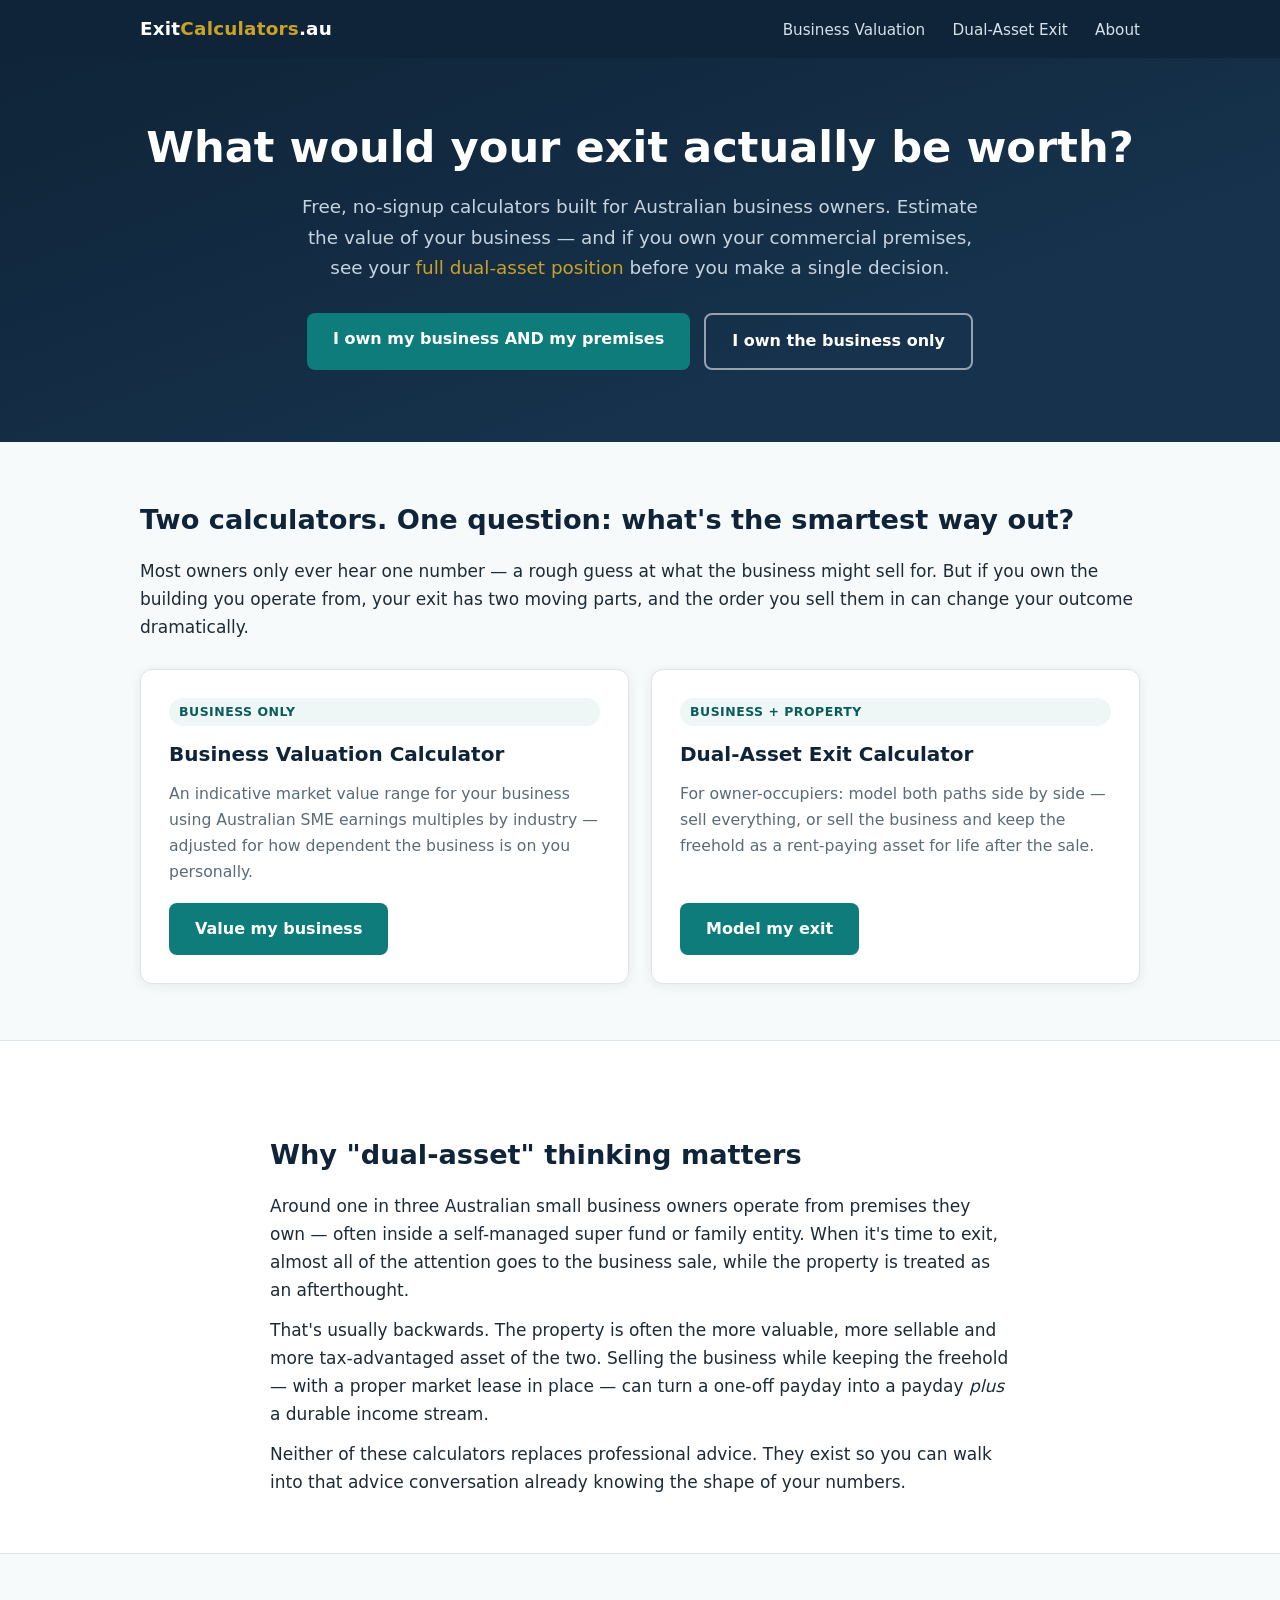
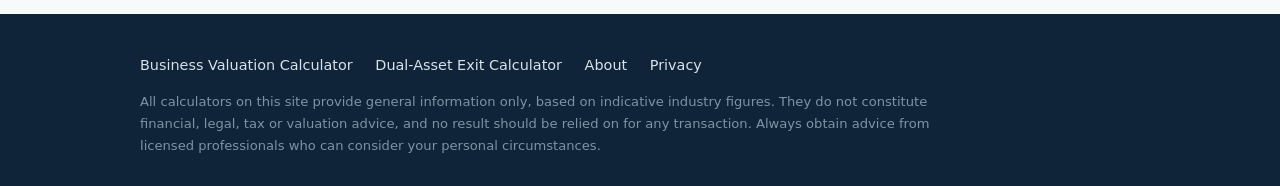
==== index.html @ 9fd386ba "Add business valuation and dual-asset exit calculator site Static SEO-ready site with two free calcu" ====
<!DOCTYPE html>
<html lang="en-AU">
<head>
  <meta charset="UTF-8">
  <meta name="viewport" content="width=device-width, initial-scale=1.0">
  <title>Free Business Exit Calculators Australia | Business Valuation &amp; Dual-Asset Exit</title>
  <meta name="description" content="Free Australian calculators for business owners planning an exit. Estimate what your business is worth, and if you own your premises, model your full dual-asset exit — business plus property.">
  <link rel="stylesheet" href="styles.css">
</head>
<body>

<header class="site-header">
  <div class="wrap">
    <a class="brand" href="/">Exit<span>Calculators</span>.au</a>
    <nav class="site-nav">
      <a href="/business-valuation-calculator/">Business Valuation</a>
      <a href="/dual-asset-exit-calculator/">Dual-Asset Exit</a>
      <a href="/about.html">About</a>
    </nav>
  </div>
</header>

<section class="hero">
  <div class="wrap">
    <h1>What would your exit actually be worth?</h1>
    <p class="lead">Free, no-signup calculators built for Australian business owners. Estimate the value of your business — and if you own your commercial premises, see your <span class="accent">full dual-asset position</span> before you make a single decision.</p>
    <div class="btn-row">
      <a class="btn btn-primary" href="/dual-asset-exit-calculator/">I own my business AND my premises</a>
      <a class="btn btn-outline" href="/business-valuation-calculator/">I own the business only</a>
    </div>
  </div>
</section>

<section class="section">
  <div class="wrap">
    <h2>Two calculators. One question: what's the smartest way out?</h2>
    <p>Most owners only ever hear one number — a rough guess at what the business might sell for. But if you own the building you operate from, your exit has two moving parts, and the order you sell them in can change your outcome dramatically.</p>
    <div class="card-grid">
      <div class="card">
        <span class="badge">Business only</span>
        <h3>Business Valuation Calculator</h3>
        <p>An indicative market value range for your business using Australian SME earnings multiples by industry — adjusted for how dependent the business is on you personally.</p>
        <a class="btn btn-primary" href="/business-valuation-calculator/">Value my business</a>
      </div>
      <div class="card">
        <span class="badge">Business + Property</span>
        <h3>Dual-Asset Exit Calculator</h3>
        <p>For owner-occupiers: model both paths side by side — sell everything, or sell the business and keep the freehold as a rent-paying asset for life after the sale.</p>
        <a class="btn btn-primary" href="/dual-asset-exit-calculator/">Model my exit</a>
      </div>
    </div>
  </div>
</section>

<section class="section alt">
  <div class="wrap narrow content">
    <h2 class="mt-0">Why "dual-asset" thinking matters</h2>
    <p>Around one in three Australian small business owners operate from premises they own — often inside a self-managed super fund or family entity. When it's time to exit, almost all of the attention goes to the business sale, while the property is treated as an afterthought.</p>
    <p>That's usually backwards. The property is often the more valuable, more sellable and more tax-advantaged asset of the two. Selling the business while keeping the freehold — with a proper market lease in place — can turn a one-off payday into a payday <em>plus</em> a durable income stream.</p>
    <p>Neither of these calculators replaces professional advice. They exist so you can walk into that advice conversation already knowing the shape of your numbers.</p>
  </div>
</section>

<footer class="site-footer">
  <div class="wrap">
    <div class="foot-links">
      <a href="/business-valuation-calculator/">Business Valuation Calculator</a>
      <a href="/dual-asset-exit-calculator/">Dual-Asset Exit Calculator</a>
      <a href="/about.html">About</a>
      <a href="/privacy.html">Privacy</a>
    </div>
    <p class="legal">All calculators on this site provide general information only, based on indicative industry figures. They do not constitute financial, legal, tax or valuation advice, and no result should be relied on for any transaction. Always obtain advice from licensed professionals who can consider your personal circumstances.</p>
  </div>
</footer>

</body>
</html>
---- styles.css ----
/* ============================================================
   Exit Calculators — shared stylesheet
   ============================================================ */

:root {
  --navy: #0f2438;
  --navy-2: #16324c;
  --teal: #0e7c7b;
  --teal-dark: #0a5c5b;
  --gold: #c9a227;
  --ink: #1d2b36;
  --muted: #5a6b78;
  --line: #dde5ea;
  --bg: #f7fafb;
  --card: #ffffff;
  --good: #1e7e4e;
  --radius: 12px;
  --shadow: 0 2px 12px rgba(15, 36, 56, 0.08);
  --font: "Segoe UI", system-ui, -apple-system, "Helvetica Neue", Arial, sans-serif;
}

* { box-sizing: border-box; margin: 0; padding: 0; }

html { scroll-behavior: smooth; }

body {
  font-family: var(--font);
  color: var(--ink);
  background: var(--bg);
  line-height: 1.65;
  font-size: 17px;
}

img { max-width: 100%; }

a { color: var(--teal); }
a:hover { color: var(--teal-dark); }

/* ---------- Layout ---------- */

.wrap {
  max-width: 1040px;
  margin: 0 auto;
  padding: 0 20px;
}

.narrow { max-width: 780px; }

/* ---------- Header ---------- */

.site-header {
  background: var(--navy);
  color: #fff;
  padding: 14px 0;
}

.site-header .wrap {
  display: flex;
  align-items: center;
  justify-content: space-between;
  flex-wrap: wrap;
  gap: 10px;
}

.brand {
  color: #fff;
  text-decoration: none;
  font-weight: 700;
  font-size: 1.15rem;
  letter-spacing: 0.2px;
}

.brand span { color: var(--gold); }

.site-nav a {
  color: #d6e2ec;
  text-decoration: none;
  margin-left: 22px;
  font-size: 0.95rem;
}

.site-nav a:hover { color: #fff; }

/* ---------- Hero ---------- */

.hero {
  background: linear-gradient(160deg, var(--navy) 0%, var(--navy-2) 70%);
  color: #fff;
  padding: 64px 0 72px;
  text-align: center;
}

.hero h1 {
  font-size: clamp(1.8rem, 4.5vw, 2.7rem);
  line-height: 1.2;
  margin-bottom: 18px;
}

.hero p.lead {
  font-size: 1.15rem;
  color: #c6d4e0;
  max-width: 700px;
  margin: 0 auto 30px;
}

.hero .accent { color: var(--gold); }

/* ---------- Buttons ---------- */

.btn {
  display: inline-block;
  padding: 13px 26px;
  border-radius: 8px;
  font-weight: 600;
  font-size: 1rem;
  text-decoration: none;
  cursor: pointer;
  border: none;
  transition: background 0.15s ease;
}

.btn-primary { background: var(--teal); color: #fff; }
.btn-primary:hover { background: var(--teal-dark); color: #fff; }

.btn-outline {
  background: transparent;
  color: #fff;
  border: 2px solid rgba(255, 255, 255, 0.55);
}
.btn-outline:hover { border-color: #fff; color: #fff; }

.btn-row { display: flex; gap: 14px; justify-content: center; flex-wrap: wrap; }

/* ---------- Cards / sections ---------- */

.section { padding: 56px 0; }
.section.alt { background: #fff; border-top: 1px solid var(--line); border-bottom: 1px solid var(--line); }

.section h2 {
  font-size: 1.7rem;
  margin-bottom: 14px;
  color: var(--navy);
}

.section p + p { margin-top: 12px; }

.card-grid {
  display: grid;
  grid-template-columns: repeat(auto-fit, minmax(280px, 1fr));
  gap: 22px;
  margin-top: 28px;
}

.card {
  background: var(--card);
  border: 1px solid var(--line);
  border-radius: var(--radius);
  padding: 28px;
  box-shadow: var(--shadow);
  display: flex;
  flex-direction: column;
}

.card h3 { color: var(--navy); font-size: 1.25rem; margin-bottom: 10px; }
.card p { color: var(--muted); font-size: 0.98rem; flex-grow: 1; }
.card .btn { margin-top: 18px; align-self: flex-start; }

.badge {
  display: inline-block;
  background: #eef6f6;
  color: var(--teal-dark);
  font-size: 0.78rem;
  font-weight: 700;
  letter-spacing: 0.5px;
  text-transform: uppercase;
  padding: 4px 10px;
  border-radius: 999px;
  margin-bottom: 12px;
}

/* ---------- Calculator form ---------- */

.calc-panel {
  background: var(--card);
  border: 1px solid var(--line);
  border-radius: var(--radius);
  box-shadow: var(--shadow);
  padding: 32px;
  margin: 30px 0;
}

.calc-panel h2 { font-size: 1.35rem; color: var(--navy); margin-bottom: 6px; }
.calc-panel .hint { color: var(--muted); font-size: 0.92rem; margin-bottom: 20px; }

.field { margin-bottom: 20px; }

.field label {
  display: block;
  font-weight: 600;
  margin-bottom: 6px;
  color: var(--navy);
}

.field .help {
  font-size: 0.86rem;
  color: var(--muted);
  margin-top: 5px;
}

.field input[type="number"],
.field input[type="text"],
.field select {
  width: 100%;
  padding: 12px 14px;
  font-size: 1rem;
  border: 1px solid #b9c6cf;
  border-radius: 8px;
  background: #fff;
  color: var(--ink);
  font-family: inherit;
}

.field input:focus, .field select:focus {
  outline: 2px solid var(--teal);
  outline-offset: 1px;
  border-color: var(--teal);
}

.field-row {
  display: grid;
  grid-template-columns: 1fr 1fr;
  gap: 18px;
}

@media (max-width: 640px) {
  .field-row { grid-template-columns: 1fr; }
}

fieldset.group {
  border: 1px solid var(--line);
  border-radius: 10px;
  padding: 20px 22px 8px;
  margin-bottom: 24px;
}

fieldset.group legend {
  font-weight: 700;
  color: var(--teal-dark);
  padding: 0 8px;
  font-size: 1.02rem;
}

/* ---------- Results ---------- */

.results {
  display: none;
  margin-top: 8px;
}

.results.visible { display: block; }

.result-headline {
  background: var(--navy);
  color: #fff;
  border-radius: var(--radius);
  padding: 28px 30px;
  text-align: center;
  margin-bottom: 22px;
}

.result-headline .label {
  font-size: 0.9rem;
  text-transform: uppercase;
  letter-spacing: 1px;
  color: #b9c9d8;
  margin-bottom: 6px;
}

.result-headline .figure {
  font-size: clamp(1.6rem, 4.5vw, 2.4rem);
  font-weight: 800;
  color: var(--gold);
}

.result-headline .sub { color: #c6d4e0; font-size: 0.95rem; margin-top: 8px; }

.result-grid {
  display: grid;
  grid-template-columns: repeat(auto-fit, minmax(230px, 1fr));
  gap: 16px;
  margin-bottom: 22px;
}

.result-tile {
  background: #fff;
  border: 1px solid var(--line);
  border-radius: 10px;
  padding: 18px 20px;
}

.result-tile .label { font-size: 0.85rem; color: var(--muted); margin-bottom: 4px; }
.result-tile .value { font-size: 1.3rem; font-weight: 700; color: var(--navy); }
.result-tile .value.positive { color: var(--good); }
.result-tile .note { font-size: 0.82rem; color: var(--muted); margin-top: 4px; }

.scenario {
  background: #fff;
  border: 1px solid var(--line);
  border-left: 5px solid var(--teal);
  border-radius: 10px;
  padding: 22px 24px;
  margin-bottom: 18px;
}

.scenario h3 { color: var(--navy); margin-bottom: 8px; font-size: 1.15rem; }
.scenario ul { margin: 10px 0 0 20px; }
.scenario li { margin-bottom: 6px; }
.scenario .big { font-weight: 800; color: var(--teal-dark); }

.disclaimer-box {
  background: #fdf6e3;
  border: 1px solid #ecd9a0;
  border-radius: 8px;
  padding: 14px 18px;
  font-size: 0.88rem;
  color: #6b5a1e;
  margin-top: 18px;
}

/* ---------- Content / FAQ ---------- */

.content h2 { margin-top: 36px; }
.content h3 { color: var(--navy); margin-top: 26px; margin-bottom: 8px; font-size: 1.15rem; }
.content ul, .content ol { margin: 12px 0 12px 24px; }
.content li { margin-bottom: 6px; }

.faq-item {
  background: #fff;
  border: 1px solid var(--line);
  border-radius: 10px;
  padding: 20px 24px;
  margin-bottom: 14px;
}

.faq-item h3 { color: var(--navy); font-size: 1.08rem; margin-bottom: 8px; }
.faq-item p { color: var(--ink); font-size: 0.97rem; }

/* ---------- Lead capture ---------- */

.lead-cta {
  background: linear-gradient(160deg, var(--teal-dark), var(--teal));
  color: #fff;
  border-radius: var(--radius);
  padding: 34px 32px;
  text-align: center;
  margin: 40px 0;
}

.lead-cta h2 { color: #fff; font-size: 1.45rem; margin-bottom: 10px; }
.lead-cta p { color: #dff0ef; max-width: 560px; margin: 0 auto 20px; }
.lead-cta .btn { background: #fff; color: var(--teal-dark); }
.lead-cta .btn:hover { background: #eef6f6; }

/* ---------- Footer ---------- */

.site-footer {
  background: var(--navy);
  color: #a9bccb;
  padding: 40px 0 30px;
  margin-top: 60px;
  font-size: 0.9rem;
}

.site-footer a { color: #d6e2ec; }
.site-footer .foot-links { margin-bottom: 14px; }
.site-footer .foot-links a { margin-right: 18px; text-decoration: none; }
.site-footer .foot-links a:hover { text-decoration: underline; }
.site-footer .legal { font-size: 0.82rem; color: #7e93a5; max-width: 820px; }

/* ---------- Utility ---------- */

.center { text-align: center; }
.mt-0 { margin-top: 0; }
.small { font-size: 0.88rem; color: var(--muted); }
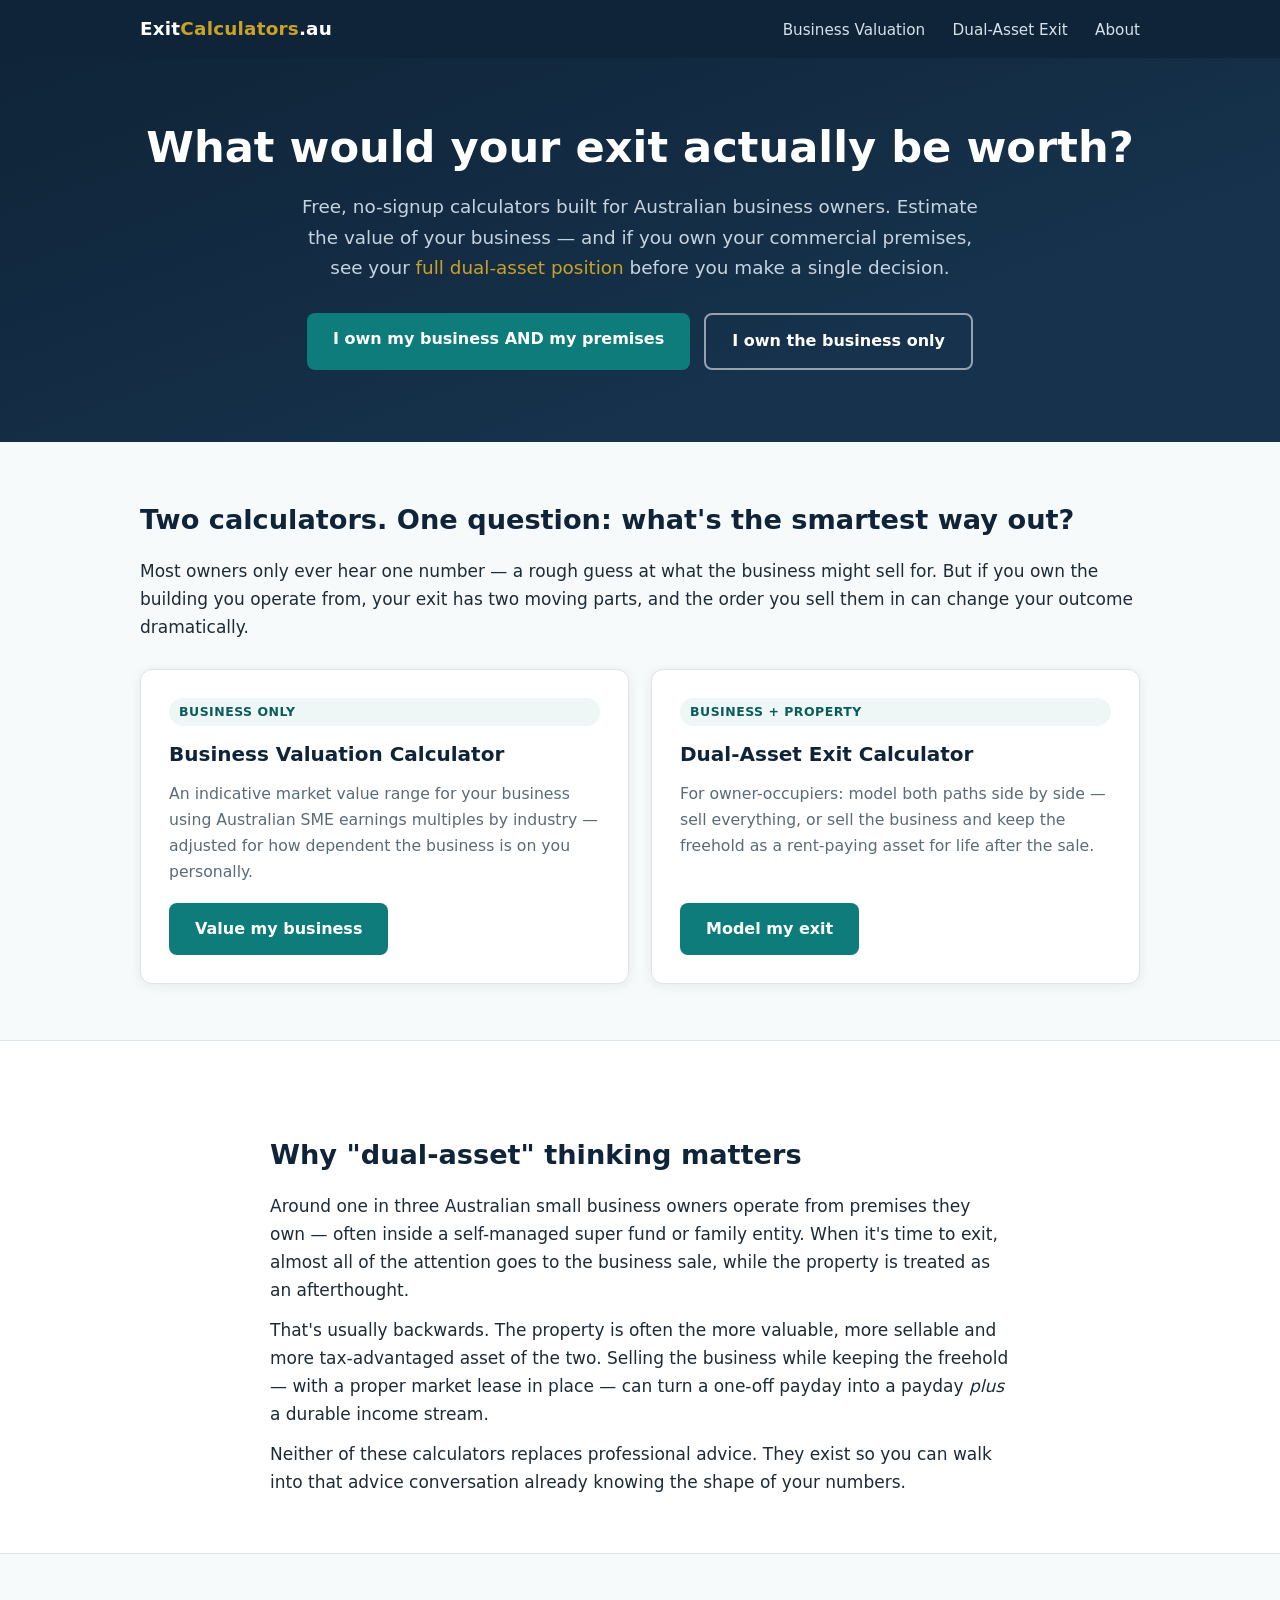
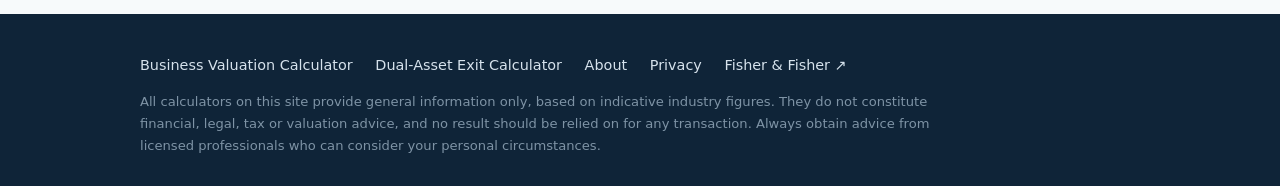
==== commit d993a402: "Configure standalone site for exit.fisherandfisher.au and add next-step CTAs Set canonicals, sitemap" ====
--- a/index.html
+++ b/index.html
@@ -5,6 +5,7 @@
   <meta name="viewport" content="width=device-width, initial-scale=1.0">
   <title>Free Business Exit Calculators Australia | Business Valuation &amp; Dual-Asset Exit</title>
   <meta name="description" content="Free Australian calculators for business owners planning an exit. Estimate what your business is worth, and if you own your premises, model your full dual-asset exit — business plus property.">
+  <link rel="canonical" href="https://exit.fisherandfisher.au/">
   <link rel="stylesheet" href="styles.css">
 </head>
 <body>
@@ -68,6 +69,7 @@
       <a href="/dual-asset-exit-calculator/">Dual-Asset Exit Calculator</a>
       <a href="/about.html">About</a>
       <a href="/privacy.html">Privacy</a>
+      <a href="https://fisherandfisher.au/?utm_source=exit-calculator&amp;utm_medium=referral&amp;utm_campaign=exit-tools&amp;utm_content=footer">Fisher &amp; Fisher ↗</a>
     </div>
     <p class="legal">All calculators on this site provide general information only, based on indicative industry figures. They do not constitute financial, legal, tax or valuation advice, and no result should be relied on for any transaction. Always obtain advice from licensed professionals who can consider your personal circumstances.</p>
   </div>
